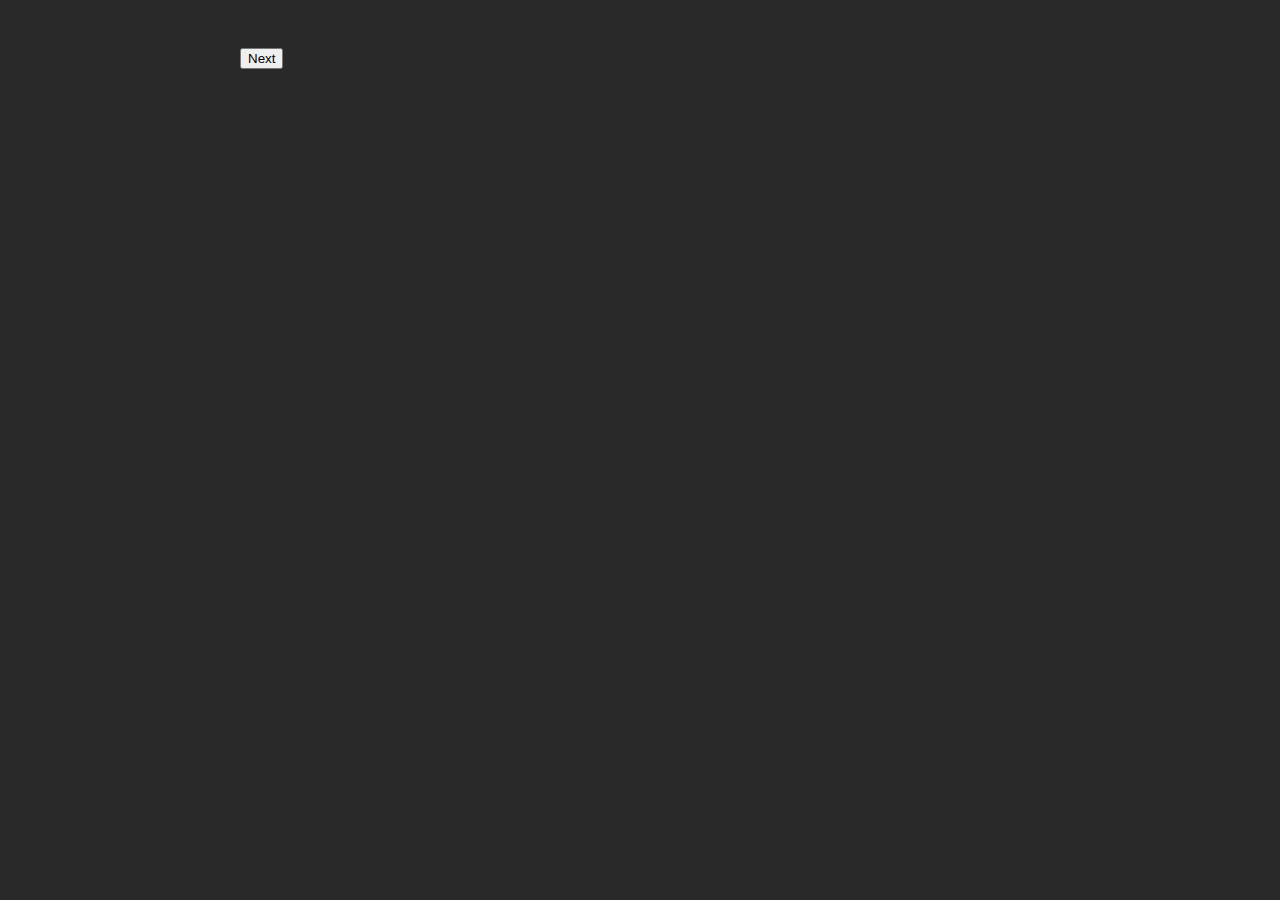
==== ZombieTextGameVol3/index.html @ 9974d623 "Added beginning of Zombie text game vol3" ====
<!DOCTYPE html>

<head>
    <title>Text Game</title>
    <link rel="stylesheet" type="text/css" href="styles/main.css">
</head>

<body>
    <div class="inOut">
        <p id="demo"></p>
        <input type=submit value="Next" id="nextBtn">
    </div>
    </div>
    <script src="scripts/main.js" type="text/javascript"></script>
</body>
---- ZombieTextGameVol3/styles/main.css ----
/*----------- Main Styles -----*/
body {
     background: #292929;
     color: #eaeaea;
     padding: 32px;
     font: 100% "Open Sans", Helvetica, Arial, sans-serif;
     margin: 0 auto;
     max-width: 800px;
}
h1 {
     font-size: 1.5em;
}
p {
    font-size: 1em;
    line-height: 1.6;
}
em {
    color: #ea6f05;
}

/*------- Styles for Hint -------*/
.hover-hint p {
    border: 1px solid #ea6f05 ;
    font-size: 0.8em;
    margin: 30px 0 0 0;
    padding: 10px;
    text-align: center;
    text-transform: uppercase;
    width: 150px;
}
.hover-hint .hint {
    visibility: hidden;
    opacity: 0;
    -moz-transition: visibility 1s, opacity 1s;
    -webkit-transition: visibility 1s, opacity 1s;
    transition: visibility 1s, opacity 1s;
}
.hover-hint:hover p {
    outline: 1px solid #eb8e3e;
}
.hover-hint:hover .hint {
    visibility: visible;
    opacity: 1;
}

/*---- Syntax Colors -----*/
.orange {
    color: #ffa500;
}
.blue {
    color: #227cbe;
}
.light-blue {
    color: #8bc0e6;
}
.dark-orange {
    color: #b75107;
}
.green {
  color: #61af12;
}
/*----- JavaMug ------*/
#coffee {
  background-color: #fff;
  width: 70px;
  height: 100px;
  margin: 20px auto;
  position: relative;
}
.handle {
  background-color: #fff;
  position: relative;
  height: 10px;
  width: 20px;
  left: 70px;
}
#handle1 {
  top: 20px;
}

#handle2 {
  width: 10px;
  height: 60px;
  left: 90px;
  top: 10px;
}

#handle3 {
  top: 0px;
}

.splash {
  width: 7px;
  height: 10px;
  background: #644949;
  position: absolute;
  top: 0px;
  left: 3px;
}

#splash2 {
  left: 10px;
  height: 29px;
}
#splash3 {
  left: 15px;
  height: 16px;
}
#splash4 {
  left: 22px;
  height: 3px;
  width: 8px;
}
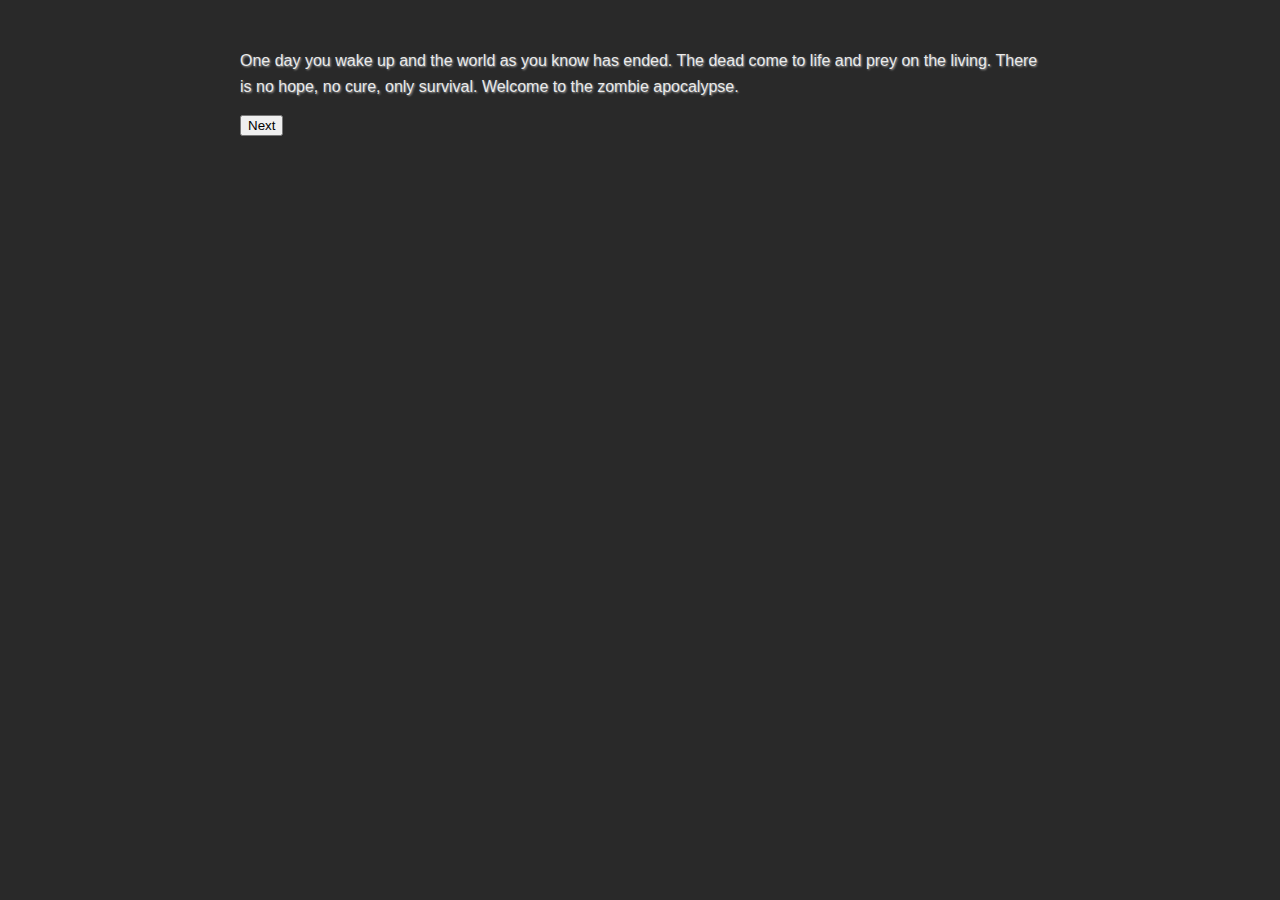
==== commit 18269abe: "Changing alerts to be HTML text on the page" ====
--- a/ZombieTextGameVol3/index.html
+++ b/ZombieTextGameVol3/index.html
@@ -6,10 +6,7 @@
 </head>
 
 <body>
-    <div class="inOut">
-        <p id="demo"></p>
-        <input type=submit value="Next" id="nextBtn">
-    </div>
-    </div>
+    <p id="mainText"></p>
+    <input type=submit value="Next" id="nextBtn">
     <script src="scripts/main.js" type="text/javascript"></script>
 </body>
--- a/ZombieTextGameVol3/styles/main.css
+++ b/ZombieTextGameVol3/styles/main.css
@@ -1,26 +1,33 @@
 /*----------- Main Styles -----*/
+
 body {
-     background: #292929;
-     color: #eaeaea;
-     padding: 32px;
-     font: 100% "Open Sans", Helvetica, Arial, sans-serif;
-     margin: 0 auto;
-     max-width: 800px;
+    background: #292929;
+    color: #eaeaea;
+    padding: 32px;
+    font: 100% "Open Sans", Helvetica, Arial, sans-serif;
+    margin: 0 auto;
+    max-width: 800px;
+    text-shadow: 1px 1px 2px #9b9b9b;
 }
+
 h1 {
-     font-size: 1.5em;
+    font-size: 1.5em;
 }
+
 p {
     font-size: 1em;
     line-height: 1.6;
 }
+
 em {
     color: #ea6f05;
 }
 
+
 /*------- Styles for Hint -------*/
+
 .hover-hint p {
-    border: 1px solid #ea6f05 ;
+    border: 1px solid #ea6f05;
     font-size: 0.8em;
     margin: 30px 0 0 0;
     padding: 10px;
@@ -28,6 +35,7 @@
     text-transform: uppercase;
     width: 150px;
 }
+
 .hover-hint .hint {
     visibility: hidden;
     opacity: 0;
@@ -35,79 +43,94 @@
     -webkit-transition: visibility 1s, opacity 1s;
     transition: visibility 1s, opacity 1s;
 }
+
 .hover-hint:hover p {
     outline: 1px solid #eb8e3e;
 }
+
 .hover-hint:hover .hint {
     visibility: visible;
     opacity: 1;
 }
 
+
 /*---- Syntax Colors -----*/
+
 .orange {
     color: #ffa500;
 }
+
 .blue {
     color: #227cbe;
 }
+
 .light-blue {
     color: #8bc0e6;
 }
+
 .dark-orange {
     color: #b75107;
 }
+
 .green {
-  color: #61af12;
+    color: #61af12;
 }
+
+
 /*----- JavaMug ------*/
+
 #coffee {
-  background-color: #fff;
-  width: 70px;
-  height: 100px;
-  margin: 20px auto;
-  position: relative;
+    background-color: #fff;
+    width: 70px;
+    height: 100px;
+    margin: 20px auto;
+    position: relative;
 }
+
 .handle {
-  background-color: #fff;
-  position: relative;
-  height: 10px;
-  width: 20px;
-  left: 70px;
+    background-color: #fff;
+    position: relative;
+    height: 10px;
+    width: 20px;
+    left: 70px;
 }
+
 #handle1 {
-  top: 20px;
+    top: 20px;
 }
 
 #handle2 {
-  width: 10px;
-  height: 60px;
-  left: 90px;
-  top: 10px;
+    width: 10px;
+    height: 60px;
+    left: 90px;
+    top: 10px;
 }
 
 #handle3 {
-  top: 0px;
+    top: 0px;
 }
 
 .splash {
-  width: 7px;
-  height: 10px;
-  background: #644949;
-  position: absolute;
-  top: 0px;
-  left: 3px;
+    width: 7px;
+    height: 10px;
+    background: #644949;
+    position: absolute;
+    top: 0px;
+    left: 3px;
 }
 
 #splash2 {
-  left: 10px;
-  height: 29px;
+    left: 10px;
+    height: 29px;
 }
+
 #splash3 {
-  left: 15px;
-  height: 16px;
+    left: 15px;
+    height: 16px;
 }
+
 #splash4 {
-  left: 22px;
-  height: 3px;
-  width: 8px;
+    left: 22px;
+    height: 3px;
+    width: 8px;
 }
